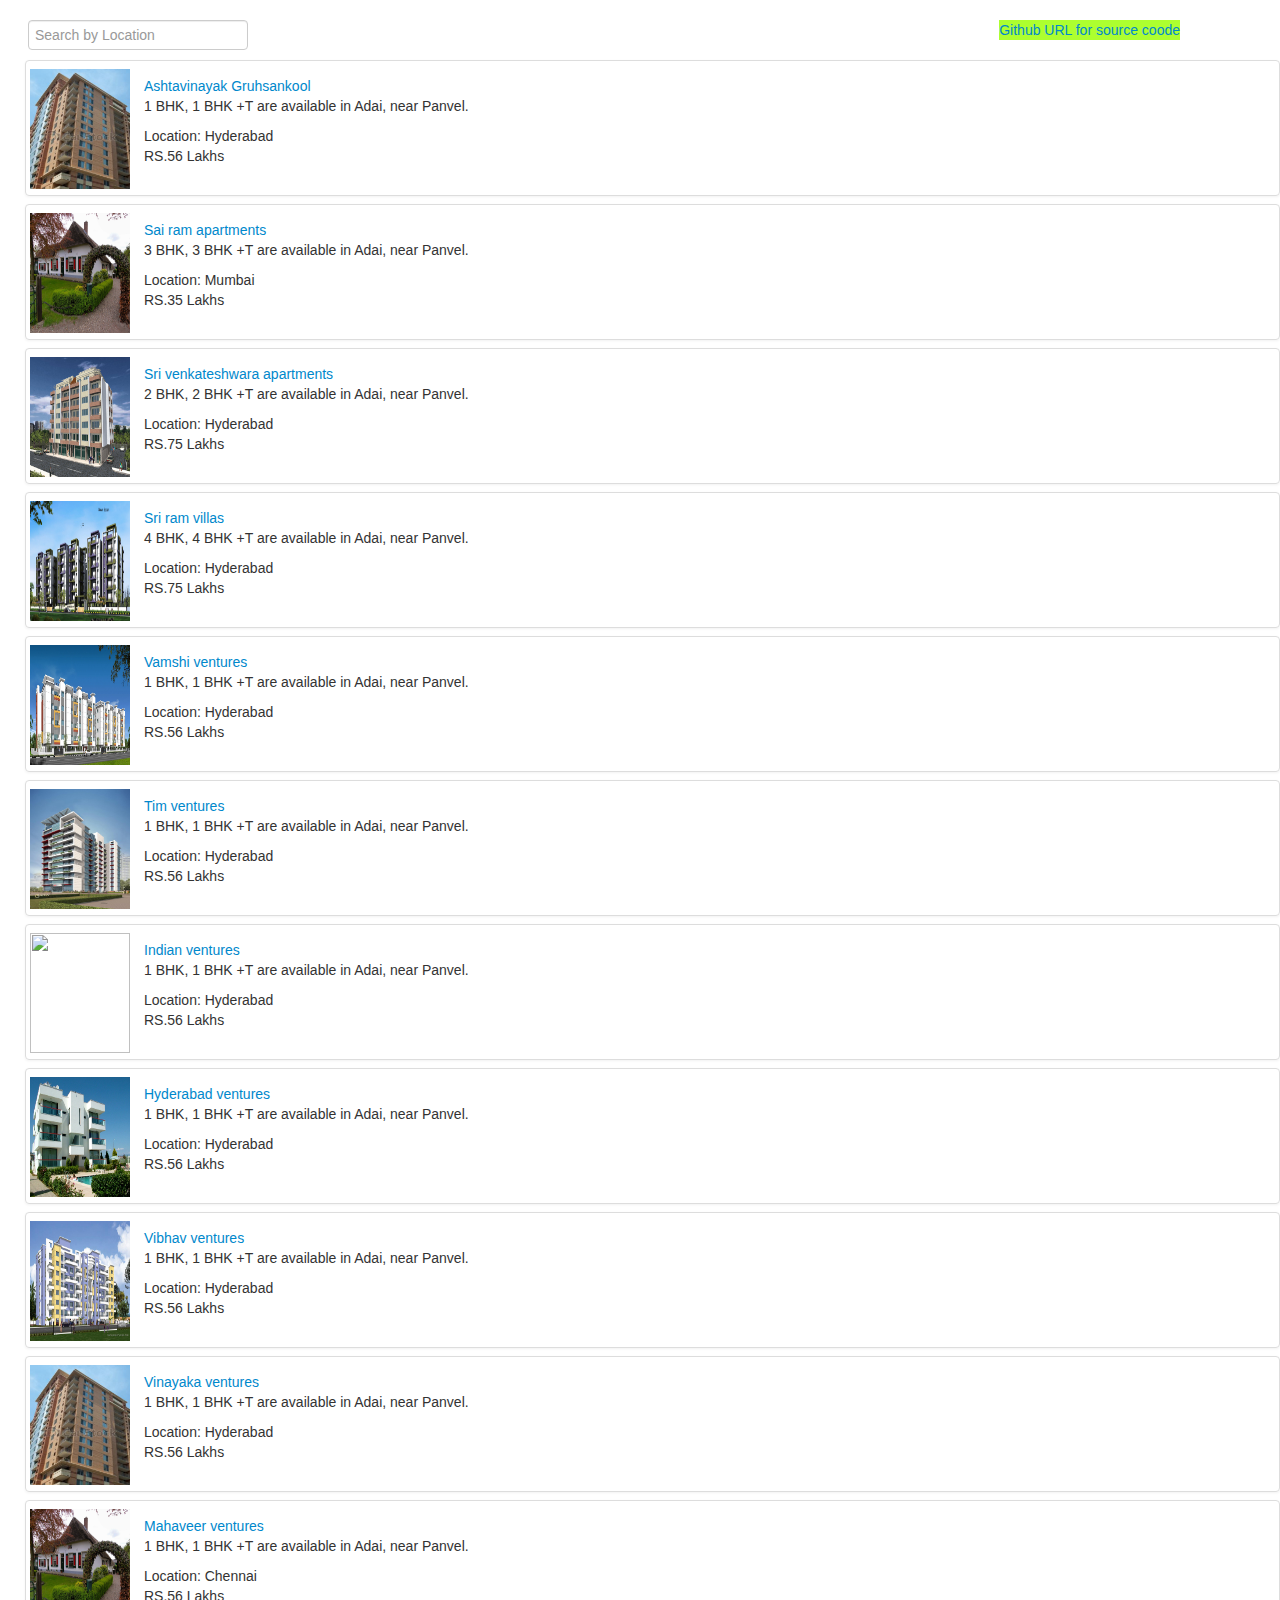
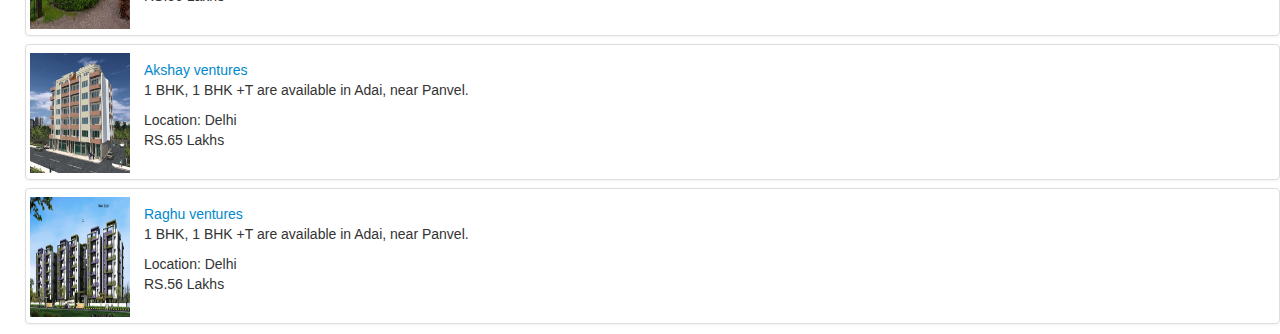
==== Property-search/war/search/index.html @ 903085f6 "First angular project in my github" ====
<!doctype html>
<html lang="en" ng-app="properties">
<head>
  <meta charset="utf-8">
  <title>Properties Search</title>
  <link rel="stylesheet" href="css/bootstrap.css">
  <link rel="stylesheet" href="css/app.css">
  <script src="../lib/jquery-1.9.1.js"></script>
  <script src="../lib/angular.min.js"></script>
  <script src="../lib/angular-route.js"></script>
  <script src="../lib/angular-resource.js"></script>
  <script src="js/app.js"></script>
  <script src="js/controllers.js"></script>
  <script src="js/filters.js"></script>
  <script src="js/services.js"></script>
</head>
<body>
  <div class="view-container">
    <div ng-view class="view-frame"></div>
  </div>
</body>
</html>
---- Property-search/war/search/css/app.css ----
/* app css stylesheet */

body {
  padding-top: 20px;
}

.properties {
  list-style: none;
}

.thumb {
  float: left;
  margin: -0.5em 1em 1.5em 0;
  padding-bottom: 1em;
  height: 100px;
  width: 100px;
}

.properties li {
  clear: both;
  height: 115px;
  padding-top: 15px;
}

.bar {
	margin-left: 28px;
}
.logo{
	height: 120px;
	width: 100px;
}

.property-details{
    margin-left: 40px;
	
}

.property-img{
    height: 291px;	
    width: 289px;
}
.details-continer{
    display: inline-block;
	margin-left: 35px;
}
.title {
	font-size: 29px;
	padding-bottom: 20px;
}
.github-link {
	position: absolute;
	right: 100px;
	border: 10px;
	height: 20px;
	background: greenyellow;
}
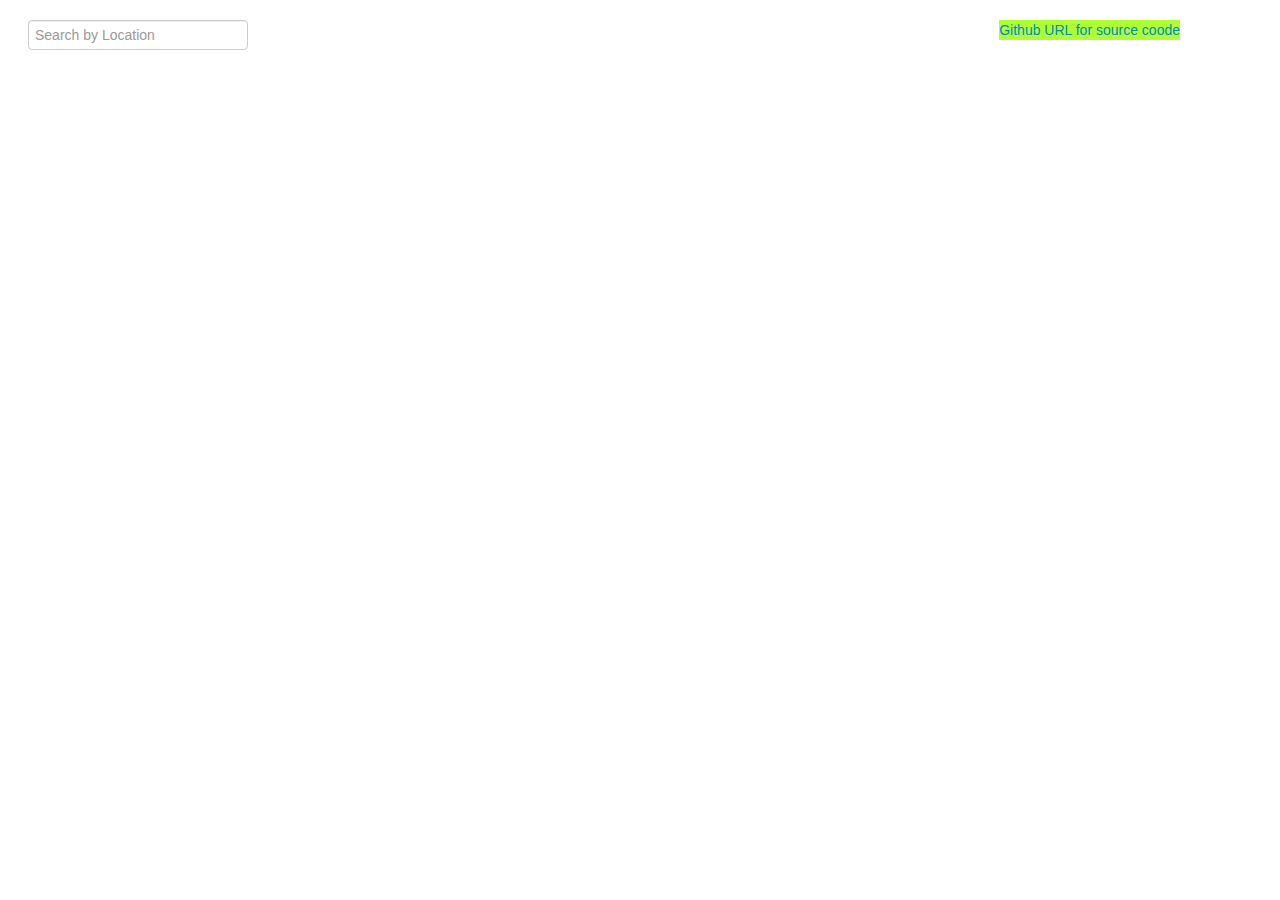
==== commit 048e5acc: "Angular learning added the directive and promises." ====
--- a/Property-search/war/search/index.html
+++ b/Property-search/war/search/index.html
@@ -10,6 +10,7 @@
   <script src="../lib/angular-route.js"></script>
   <script src="../lib/angular-resource.js"></script>
   <script src="js/app.js"></script>
+  <script src="js/promise.js"></script>
   <script src="js/controllers.js"></script>
   <script src="js/filters.js"></script>
   <script src="js/services.js"></script>
@@ -19,4 +20,4 @@
     <div ng-view class="view-frame"></div>
   </div>
 </body>
-</html>
+</html>